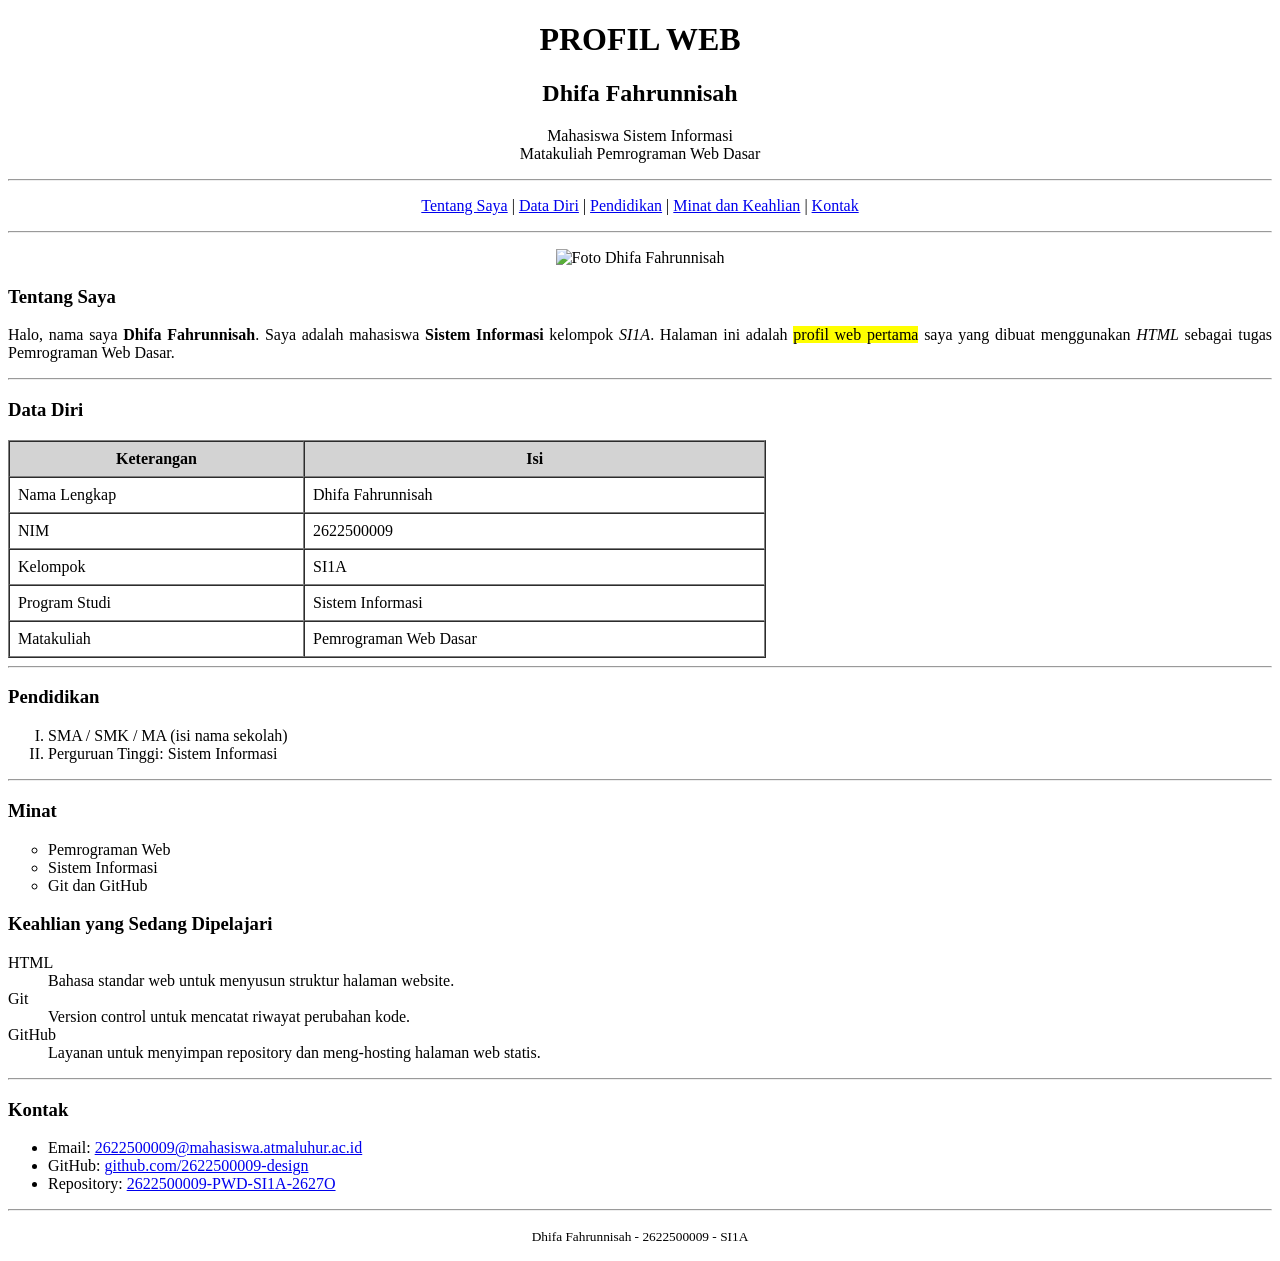
==== pertemuan-02/index.html @ fedd36d6 "profil web html pertemuan-02" ====
<!DOCTYPE html>
<html lang="id">
<head>
  <meta charset="UTF-8">
  <title>Profil Dhifa Fahrunnisah</title>
</head>
<body>

  <!-- JUDUL HALAMAN -->
  <div>
    <h1 style="text-align: center;">PROFIL WEB</h1>
    <h2 style="text-align: center;">Dhifa Fahrunnisah</h2>
    <p align="center">
      Mahasiswa Sistem Informasi<br>
      Matakuliah Pemrograman Web Dasar
    </p>
  </div>

  <hr>

  <!-- MENU (LINK ANCHOR KE BAGIAN-BAGIAN DI HALAMAN INI) -->
  <p align="center">
    <a href="#tentang" title="Menuju bagian Tentang Saya">Tentang Saya</a> |
    <a href="#datadiri" title="Menuju bagian Data Diri">Data Diri</a> |
    <a href="#pendidikan" title="Menuju bagian Pendidikan">Pendidikan</a> |
    <a href="#minat" title="Menuju bagian Minat dan Keahlian">Minat dan Keahlian</a> |
    <a href="#kontak" title="Menuju bagian Kontak">Kontak</a>
  </p>

  <hr>

  <!-- FOTO PROFIL -->
  <p align="center">
    <img src="foto.jpg" alt="Foto Dhifa Fahrunnisah" width="200" height="250">
  </p>

  <!-- TENTANG SAYA -->
  <div id="tentang">
    <h3>Tentang Saya</h3>
    <p align="justify">
      Halo, nama saya <b>Dhifa Fahrunnisah</b>. Saya adalah mahasiswa
      <strong>Sistem Informasi</strong> kelompok <em>SI1A</em>.
      Halaman ini adalah <mark>profil web pertama</mark> saya yang dibuat
      menggunakan <i>HTML</i> sebagai tugas Pemrograman Web Dasar.
    </p>
  </div>

  <hr>

  <!-- DATA DIRI (TABEL) -->
  <div id="datadiri">
    <h3>Data Diri</h3>
    <table border="1" cellpadding="8" cellspacing="0" width="60%">
      <thead>
        <tr bgcolor="lightgray">
          <th>Keterangan</th>
          <th>Isi</th>
        </tr>
      </thead>
      <tbody>
        <tr>
          <td>Nama Lengkap</td>
          <td>Dhifa Fahrunnisah</td>
        </tr>
        <tr>
          <td>NIM</td>
          <td>2622500009</td>
        </tr>
        <tr>
          <td>Kelompok</td>
          <td>SI1A</td>
        </tr>
        <tr>
          <td>Program Studi</td>
          <td>Sistem Informasi</td>
        </tr>
        <tr>
          <td>Matakuliah</td>
          <td>Pemrograman Web Dasar</td>
        </tr>
      </tbody>
    </table>
  </div>

  <hr>

  <!-- PENDIDIKAN (ORDERED LIST) -->
  <div id="pendidikan">
    <h3>Pendidikan</h3>
    <ol type="I">
      <li>SMA / SMK / MA (isi nama sekolah)</li>
      <li>Perguruan Tinggi: Sistem Informasi</li>
    </ol>
  </div>

  <hr>

  <!-- MINAT DAN KEAHLIAN (UNORDERED LIST DAN DESCRIPTION LIST) -->
  <div id="minat">
    <h3>Minat</h3>
    <ul type="circle">
      <li>Pemrograman Web</li>
      <li>Sistem Informasi</li>
      <li>Git dan GitHub</li>
    </ul>

    <h3>Keahlian yang Sedang Dipelajari</h3>
    <dl>
      <dt>HTML</dt>
      <dd>Bahasa standar web untuk menyusun struktur halaman website.</dd>
      <dt>Git</dt>
      <dd>Version control untuk mencatat riwayat perubahan kode.</dd>
      <dt>GitHub</dt>
      <dd>Layanan untuk menyimpan repository dan meng-hosting halaman web statis.</dd>
    </dl>
  </div>

  <hr>

  <!-- KONTAK (LINK EKSTERNAL DAN LINK EMAIL) -->
  <div id="kontak">
    <h3>Kontak</h3>
    <ul>
      <li>
        Email:
        <a href="mailto:2622500009@mahasiswa.atmaluhur.ac.id" title="Kirim email">2622500009@mahasiswa.atmaluhur.ac.id</a>
      </li>
      <li>
        GitHub:
        <a href="https://github.com/2622500009-design" target="_blank" title="Buka profil GitHub">github.com/2622500009-design</a>
      </li>
      <li>
        Repository:
        <a href="https://github.com/2622500009-design/2622500009-PWD-SI1A-2627O" target="_blank" title="Buka repository">2622500009-PWD-SI1A-2627O</a>
      </li>
    </ul>
  </div>

  <hr>

  <p align="center"><small>Dhifa Fahrunnisah - 2622500009 - SI1A</small></p>

</body>
</html>
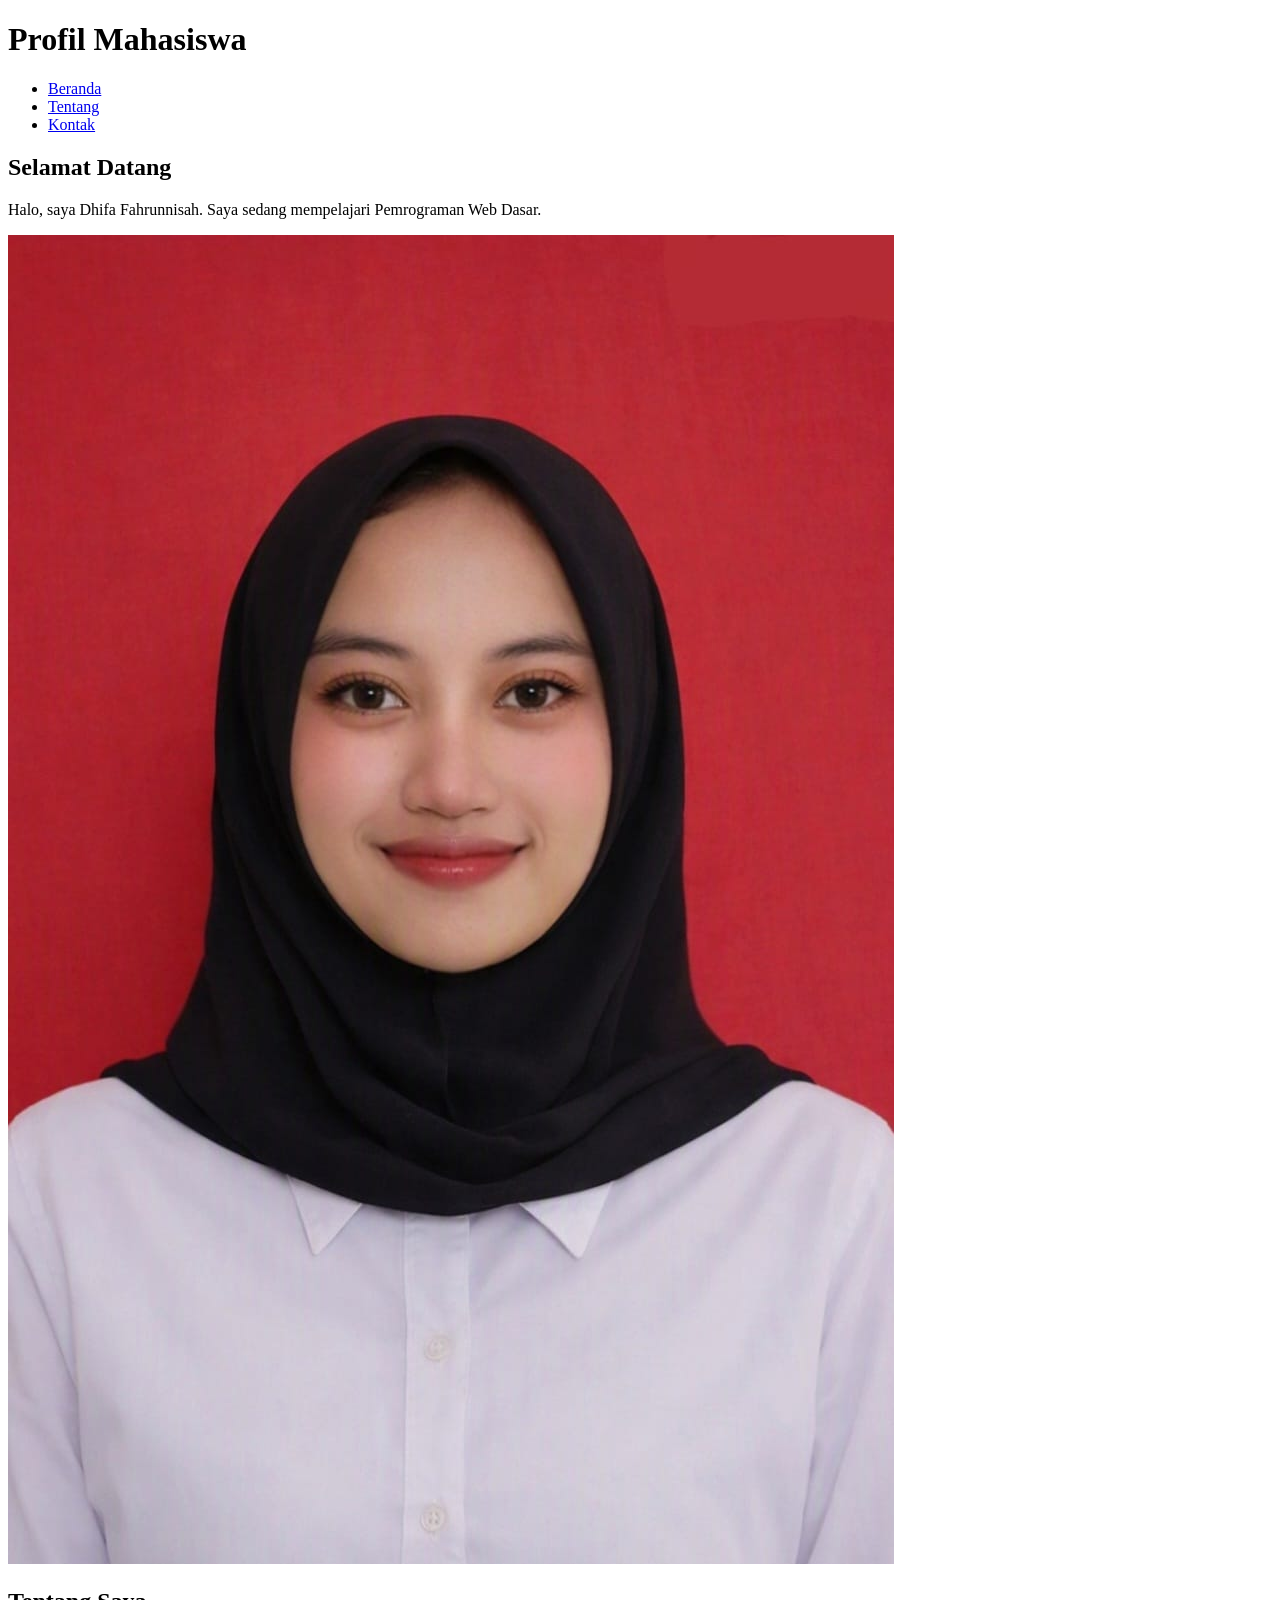
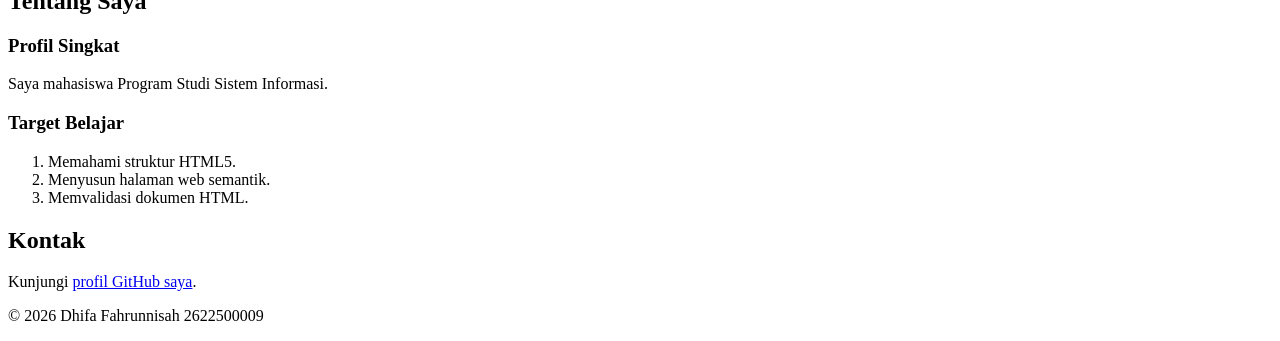
==== commit b16fda2d: "perbaiki path foto profil" ====
--- a/pertemuan-02/index.html
+++ b/pertemuan-02/index.html
@@ -2,143 +2,54 @@
 <html lang="id">
 <head>
   <meta charset="UTF-8">
-  <title>Profil Dhifa Fahrunnisah</title>
+  <title>Profil Mahasiswa</title>
 </head>
 <body>
 
-  <!-- JUDUL HALAMAN -->
-  <div>
-    <h1 style="text-align: center;">PROFIL WEB</h1>
-    <h2 style="text-align: center;">Dhifa Fahrunnisah</h2>
-    <p align="center">
-      Mahasiswa Sistem Informasi<br>
-      Matakuliah Pemrograman Web Dasar
-    </p>
-  </div>
+  <header>
+    <h1>Profil Mahasiswa</h1>
+    <nav>
+      <ul>
+        <li><a href="#beranda">Beranda</a></li>
+        <li><a href="#tentang">Tentang</a></li>
+        <li><a href="#kontak">Kontak</a></li>
+      </ul>
+    </nav>
+  </header>
 
-  <hr>
+  <main>
 
-  <!-- MENU (LINK ANCHOR KE BAGIAN-BAGIAN DI HALAMAN INI) -->
-  <p align="center">
-    <a href="#tentang" title="Menuju bagian Tentang Saya">Tentang Saya</a> |
-    <a href="#datadiri" title="Menuju bagian Data Diri">Data Diri</a> |
-    <a href="#pendidikan" title="Menuju bagian Pendidikan">Pendidikan</a> |
-    <a href="#minat" title="Menuju bagian Minat dan Keahlian">Minat dan Keahlian</a> |
-    <a href="#kontak" title="Menuju bagian Kontak">Kontak</a>
-  </p>
+    <section id="beranda">
+      <h2>Selamat Datang</h2>
+      <p>Halo, saya Dhifa Fahrunnisah. Saya sedang mempelajari Pemrograman Web Dasar.</p>
+      <img src="img/foto.jpg" alt="Foto profil Dhifa Fahrunnisah">
+    </section>
 
-  <hr>
+    <section id="tentang">
+      <h2>Tentang Saya</h2>
+      <article>
+        <h3>Profil Singkat</h3>
+        <p>Saya mahasiswa Program Studi Sistem Informasi.</p>
 
-  <!-- FOTO PROFIL -->
-  <p align="center">
-    <img src="foto.jpg" alt="Foto Dhifa Fahrunnisah" width="200" height="250">
-  </p>
+        <h3>Target Belajar</h3>
+        <ol>
+          <li>Memahami struktur HTML5.</li>
+          <li>Menyusun halaman web semantik.</li>
+          <li>Memvalidasi dokumen HTML.</li>
+        </ol>
+      </article>
+    </section>
 
-  <!-- TENTANG SAYA -->
-  <div id="tentang">
-    <h3>Tentang Saya</h3>
-    <p align="justify">
-      Halo, nama saya <b>Dhifa Fahrunnisah</b>. Saya adalah mahasiswa
-      <strong>Sistem Informasi</strong> kelompok <em>SI1A</em>.
-      Halaman ini adalah <mark>profil web pertama</mark> saya yang dibuat
-      menggunakan <i>HTML</i> sebagai tugas Pemrograman Web Dasar.
-    </p>
-  </div>
+    <section id="kontak">
+      <h2>Kontak</h2>
+      <p>Kunjungi <a href="https://github.com/2622500009-design">profil GitHub saya</a>.</p>
+    </section>
 
-  <hr>
+  </main>
 
-  <!-- DATA DIRI (TABEL) -->
-  <div id="datadiri">
-    <h3>Data Diri</h3>
-    <table border="1" cellpadding="8" cellspacing="0" width="60%">
-      <thead>
-        <tr bgcolor="lightgray">
-          <th>Keterangan</th>
-          <th>Isi</th>
-        </tr>
-      </thead>
-      <tbody>
-        <tr>
-          <td>Nama Lengkap</td>
-          <td>Dhifa Fahrunnisah</td>
-        </tr>
-        <tr>
-          <td>NIM</td>
-          <td>2622500009</td>
-        </tr>
-        <tr>
-          <td>Kelompok</td>
-          <td>SI1A</td>
-        </tr>
-        <tr>
-          <td>Program Studi</td>
-          <td>Sistem Informasi</td>
-        </tr>
-        <tr>
-          <td>Matakuliah</td>
-          <td>Pemrograman Web Dasar</td>
-        </tr>
-      </tbody>
-    </table>
-  </div>
-
-  <hr>
-
-  <!-- PENDIDIKAN (ORDERED LIST) -->
-  <div id="pendidikan">
-    <h3>Pendidikan</h3>
-    <ol type="I">
-      <li>SMA / SMK / MA (isi nama sekolah)</li>
-      <li>Perguruan Tinggi: Sistem Informasi</li>
-    </ol>
-  </div>
-
-  <hr>
-
-  <!-- MINAT DAN KEAHLIAN (UNORDERED LIST DAN DESCRIPTION LIST) -->
-  <div id="minat">
-    <h3>Minat</h3>
-    <ul type="circle">
-      <li>Pemrograman Web</li>
-      <li>Sistem Informasi</li>
-      <li>Git dan GitHub</li>
-    </ul>
-
-    <h3>Keahlian yang Sedang Dipelajari</h3>
-    <dl>
-      <dt>HTML</dt>
-      <dd>Bahasa standar web untuk menyusun struktur halaman website.</dd>
-      <dt>Git</dt>
-      <dd>Version control untuk mencatat riwayat perubahan kode.</dd>
-      <dt>GitHub</dt>
-      <dd>Layanan untuk menyimpan repository dan meng-hosting halaman web statis.</dd>
-    </dl>
-  </div>
-
-  <hr>
-
-  <!-- KONTAK (LINK EKSTERNAL DAN LINK EMAIL) -->
-  <div id="kontak">
-    <h3>Kontak</h3>
-    <ul>
-      <li>
-        Email:
-        <a href="mailto:2622500009@mahasiswa.atmaluhur.ac.id" title="Kirim email">2622500009@mahasiswa.atmaluhur.ac.id</a>
-      </li>
-      <li>
-        GitHub:
-        <a href="https://github.com/2622500009-design" target="_blank" title="Buka profil GitHub">github.com/2622500009-design</a>
-      </li>
-      <li>
-        Repository:
-        <a href="https://github.com/2622500009-design/2622500009-PWD-SI1A-2627O" target="_blank" title="Buka repository">2622500009-PWD-SI1A-2627O</a>
-      </li>
-    </ul>
-  </div>
-
-  <hr>
-
-  <p align="center"><small>Dhifa Fahrunnisah - 2622500009 - SI1A</small></p>
+  <footer>
+    <p>&copy; 2026 Dhifa Fahrunnisah 2622500009</p>
+  </footer>
 
 </body>
-</html>
+</html>
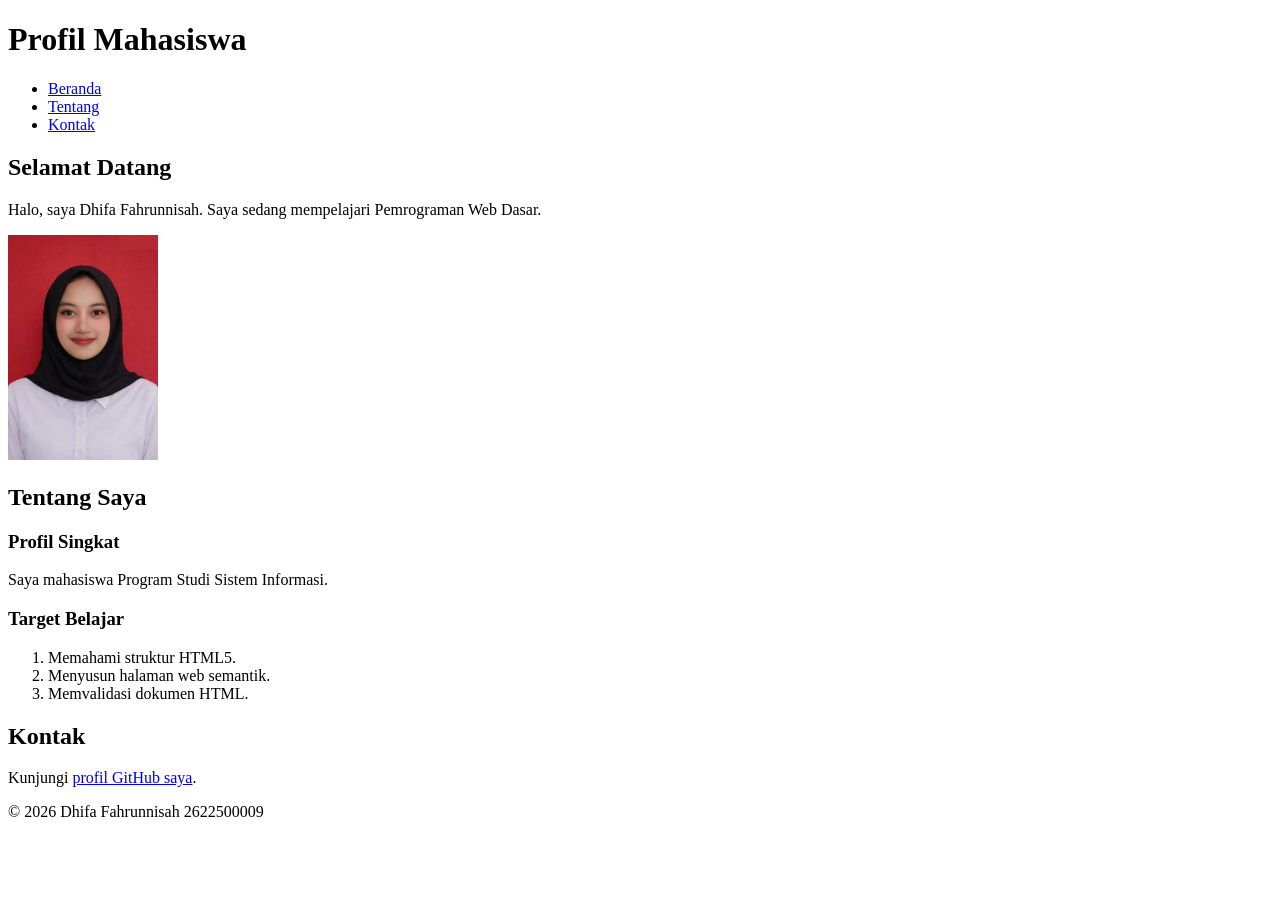
==== commit 24b9f294: "tambah elemen HTML dasar pada profil mahasiswa" ====
--- a/pertemuan-02/index.html
+++ b/pertemuan-02/index.html
@@ -22,7 +22,7 @@
     <section id="beranda">
       <h2>Selamat Datang</h2>
       <p>Halo, saya Dhifa Fahrunnisah. Saya sedang mempelajari Pemrograman Web Dasar.</p>
-      <img src="img/foto.jpg" alt="Foto profil Dhifa Fahrunnisah">
+      <img src="img/foto.jpg" alt="Foto profil Dhifa Fahrunnisah" width="150">
     </section>
 
     <section id="tentang">
